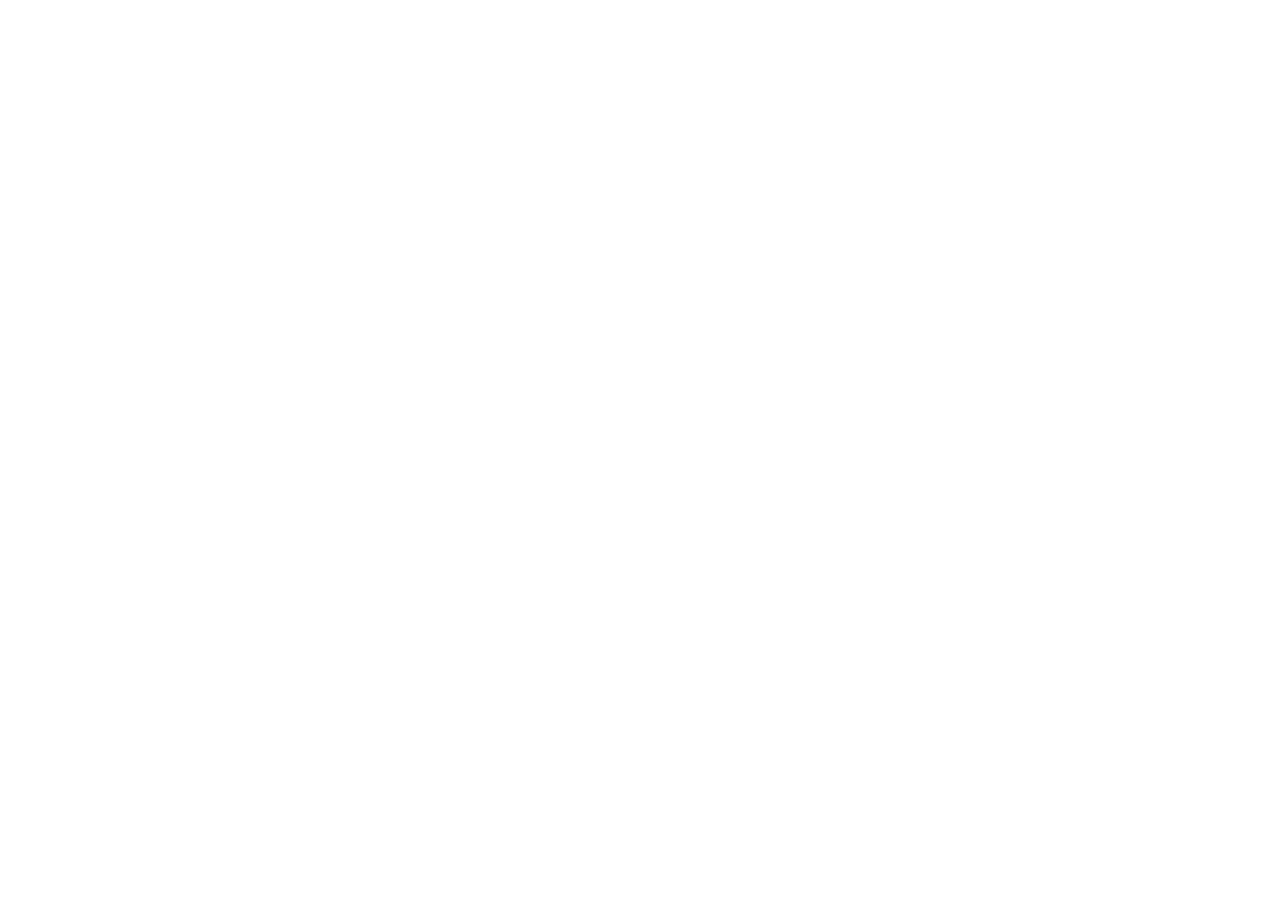
==== src/load/index.html @ 15911ce0 "add load test.html" ====
<!DOCTYPE html>
<html>
<head>
<meta charset="utf-8">
<title>load</title>
<style type="text/css">


</style>
<script type="text/javascript" src="load.js"></script>
</head>

<body>

	<script>
		require.openDebug();
		require('module/a',function(a){
			console.log(a.name);
		})
	</script>
</body>
</html>
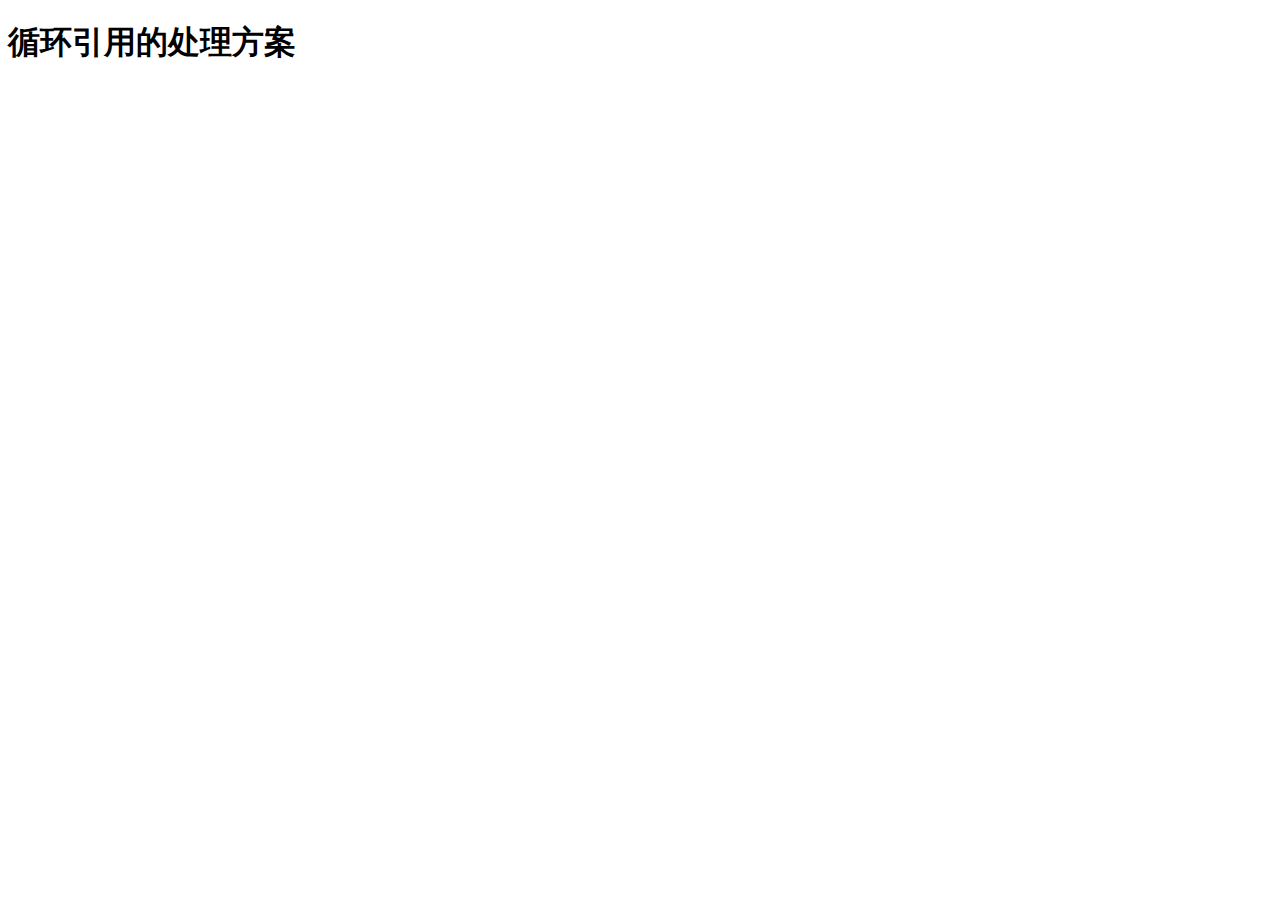
==== commit 67003c00: "format load.js" ====
--- a/src/load/index.html
+++ b/src/load/index.html
@@ -1,22 +1,22 @@
-<!DOCTYPE html>
-<html>
-<head>
-<meta charset="utf-8">
-<title>load</title>
-<style type="text/css">
-
-
-</style>
-<script type="text/javascript" src="load.js"></script>
-</head>
-
-<body>
-
-	<script>
-		require.openDebug();
-		require('module/a',function(a){
-			console.log(a.name);
-		})
-	</script>
-</body>
-</html>
+<!DOCTYPE html>
+<html>
+<head>
+<meta charset="utf-8">
+<title>load</title>
+<style type="text/css">
+
+
+</style>
+<script type="text/javascript" src="load.js"></script>
+</head>
+
+<body>
+	<h1>循环引用的处理方案</h1>
+	<script>
+		require.openDebug();
+		require('/module/a',function(a){
+			alert(a.name);
+		})
+	</script>
+</body>
+</html>
